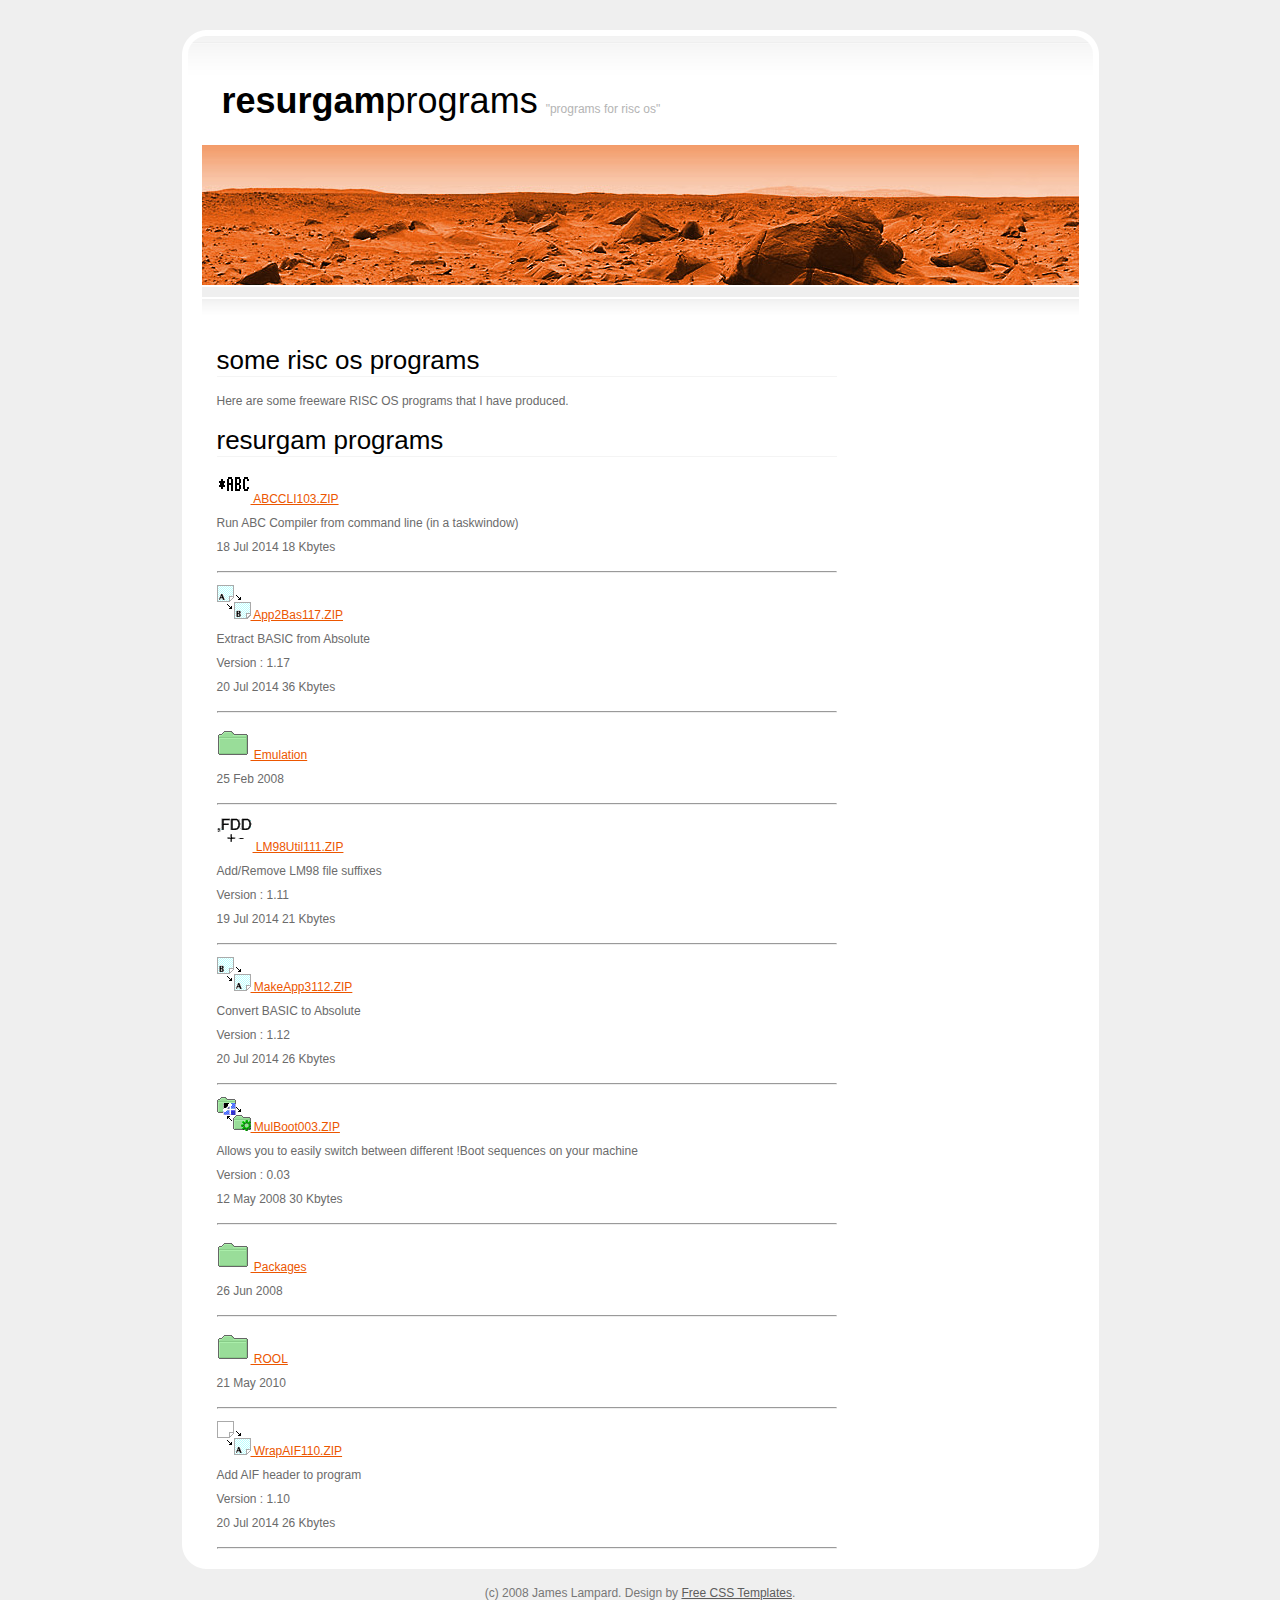
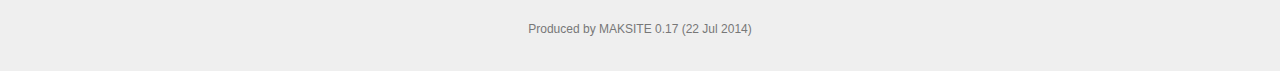
==== index.html @ 9711c06f "Deploy site" ====
<!DOCTYPE HTML PUBLIC "-//W3C//DTD HTML 4.01 Transitional//EN"
        "http://www.w3.org/TR/html4/loose.dtd">
<html><head><meta http-equiv="content-type" content="text/html; charset=iso-8859-1" /><meta http-equiv="content-language" content="en-GB" /><meta name="generator" content="MAKSITE 0.17 (22 Jul 2014) for RISC OS" /><title>Resurgam programs for RISC OS</title><link href ="default.css" rel="stylesheet" type ="text/css" /><link rel ="shortcut icon" href ="favicon.ico" type="image/x-icon" /></head><div id="header"><div id="logo"><h1><span><a href="index.htm">Resurgam</a></span>Programs</h1><h2><a href="http://www.riscosopen.org/">&quot;Programs for RISC OS&quot;</a></h2></div><div id="menu"></div></div><div id="splash"><a href="index.htm"><img src="images/img4.jpg" alt="Mars" width="877" height="140" /></a></div><div id="content"><div id="colOne"><h2>Some RISC OS programs</h2><p></p><p>Here are some freeware RISC OS programs that I have produced.</p><h2>Resurgam Programs</h2><p><a href="ABCCLI103.ZIP"><img src="images/!abccli.png" alt="!abccli" border=0>
ABCCLI103.ZIP</a><br />Run ABC Compiler from command line (in a taskwindow) <br />18 Jul 2014 18 Kbytes</p><hr /><p><a href="App2Bas117.ZIP"><img src="images/!app2bas.png" alt="!app2bas" border=0>
App2Bas117.ZIP</a><br />Extract BASIC from Absolute <br />Version : 1.17 <br />20 Jul 2014 36 Kbytes</p><hr /><p><a href="Emulation/index.html"><img src="images/directory.png" alt="directory" border=0>
Emulation</a><br />25 Feb 2008</p><hr /><p><a href="LM98Util111.ZIP"><img src="images/!lm98util.png" alt="!lm98util" border=0>
LM98Util111.ZIP</a><br />Add/Remove LM98 file suffixes <br />Version : 1.11 <br />19 Jul 2014 21 Kbytes</p><hr /><p><a href="MakeApp3112.ZIP"><img src="images/!makeapp3.png" alt="!makeapp3" border=0>
MakeApp3112.ZIP</a><br />Convert BASIC to Absolute <br />Version : 1.12 <br />20 Jul 2014 26 Kbytes</p><hr /><p><a href="MulBoot003.ZIP"><img src="images/!mulboot.png" alt="!mulboot" border=0>
MulBoot003.ZIP</a><br />Allows you to easily switch between different !Boot sequences on your machine <br />Version : 0.03 <br />12 May 2008 30 Kbytes</p><hr /><p><a href="Packages/index.html"><img src="images/directory.png" alt="directory" border=0>
Packages</a><br />26 Jun 2008</p><hr /><p><a href="ROOL/index.html"><img src="images/directory.png" alt="directory" border=0>
ROOL</a><br />21 May 2010</p><hr /><p><a href="WrapAIF110.ZIP"><img src="images/!wrapaif.png" alt="!wrapaif" border=0>
WrapAIF110.ZIP</a><br />Add AIF header to program <br />Version : 1.10 <br />20 Jul 2014 26 Kbytes</p><hr /></div><div id="colTwo"></div><div style="clear: both;">&nbsp;</div></div><div id="footer"><p>(c) 2008 James Lampard. Design by <a href="http://www.freecsstemplates.org/">Free CSS Templates</a>.</p><p>Produced by MAKSITE 0.17 (22 Jul 2014)</p></div></html>
---- default.css ----
/*
Design by Free CSS Templates
http://www.freecsstemplates.org
Released for free under a Creative Commons Attribution 2.5 License
*/

* {
	font-family: "Trebuchet MS", Arial, Helvetica, sans-serif;
}

body {
	margin: 30px 0;
	padding: 0;
	background: #EFEFEF;
	font-size: 12px;
	color: #6B6B6B;
}

h1, h2, h3, h4, h5, h6 {
	margin: 0;
	padding: 0;
	text-transform: lowercase;
	font-weight: normal;
	color: #000000;
}

h2 {
	margin-bottom: 10px;
	border-bottom: 1px solid #F4F4F4;
	font-size: 26px;
}

h3 {
	margin-bottom: 15px;
	padding-bottom: 5px;
	font-size: 16px;
	border-bottom: 1px solid #F4F4F4;
}

p, ol, ul, blockquote {
	line-height: 24px;
}

ul {
	margin-left: 0;
	padding-left: 0;
	list-style: none;
}

a {
	color: #EC5600;
}

a:hover {
	text-decoration: none;
}

img {
	border: none;
}

#textfield1 {
	width: 185px;
	margin-bottom: 10px;
	border: 1px solid #E0E0E0;
	border-right-color: #F6F6F6;
	border-bottom-color: #F6F6F6;
}

#submit1 {
	border: 1px solid #EBEBEB;
	border-bottom-color: #DDDDDD;
	background: #FBFBFB url(images/img7.gif) repeat-x;
	text-transform: lowercase;
	font-size: 12px;
	color: #7A7A7A;
}

/* Posted */

.posted {
	height: 33px;
	margin: 0 0 30px 0;
	padding: 10px 15px 0 15px;
	background: url(images/img6.gif) repeat-x;
	border-bottom: 1px solid #F2F2F2;
}

.posted p {
	float: left;
	margin: 0;
}

.posted .comments {
	float: right;
}

.posted a {
	color: #717171;
}

/* Header */

#header {
	width: 917px;
	height: 115px;
	margin: 0 auto;
	background: url(images/img2.gif) repeat-x;
}

/* Logo */

#logo {
	float: left;
	height: 115px;
	padding: 0 0 0 0;
	background: url(images/img1.gif) no-repeat;
}

#logo * {
	text-decoration: none;
}

#logo h1 {
	float: left;
	padding: 50px 0 0 40px;
	font-size: 36px;
}

#logo h1 a {
	color: #000000;
}

#logo h1 span {
	font-weight: bold;
}

#logo h2 {
	float: left;
	padding: 72px 0 0 8px;
	font-size: 12px;
	border: none;
}

#logo h2 a {
	color: #B4B4B4;
}

/* Menu */

#menu {
	float: right;
	height: 45px;
	padding: 70px 25px 0 0;
	background: url(images/img3.gif) no-repeat right top;
}

#menu ul {
	margin: 0;
	padding: 0;
	list-style: none;
}

#menu li {
	display: inline;
}

#menu a {
	padding: 0 15px 0 20px;
	border-left: 1px solid #DBDBDB;
	text-transform: lowercase;
	text-decoration: none;
	font-size: 13px;
	color: #3B3B3B;
}

#menu .first a {
	border: none;
}

/* Splash */

#splash {
	width: 877px;
	height: 170px;
	margin: 0 auto;
	background: url(images/img5.gif) repeat-x left bottom;
	border-right: 20px solid #FFFFFF;
	border-left: 20px solid #FFFFFF;
}

/* Content */

#content {
	width: 847px;
	margin: 0 auto;
	padding: 30px 35px 0 35px;
	background: #FFFFFF url(images/img8.gif) no-repeat left bottom;
}

#colOne {
	float: left;
	width: 620px;
}

#colTwo {
	float: right;
	width: 185px;
	padding: 5px 0 0 0;
}

/* Footer */

#footer {
}

#footer p {
	text-align: center;
	color: #777777;
}

#footer a {
	color: #5D5D5D;
}
DIV.fragment {
	width: 98%;
	border: 1px solid #CCCCCC;
	background-color: #f5f5f5;
	padding-left: 4px;
	margin: 4px;
}
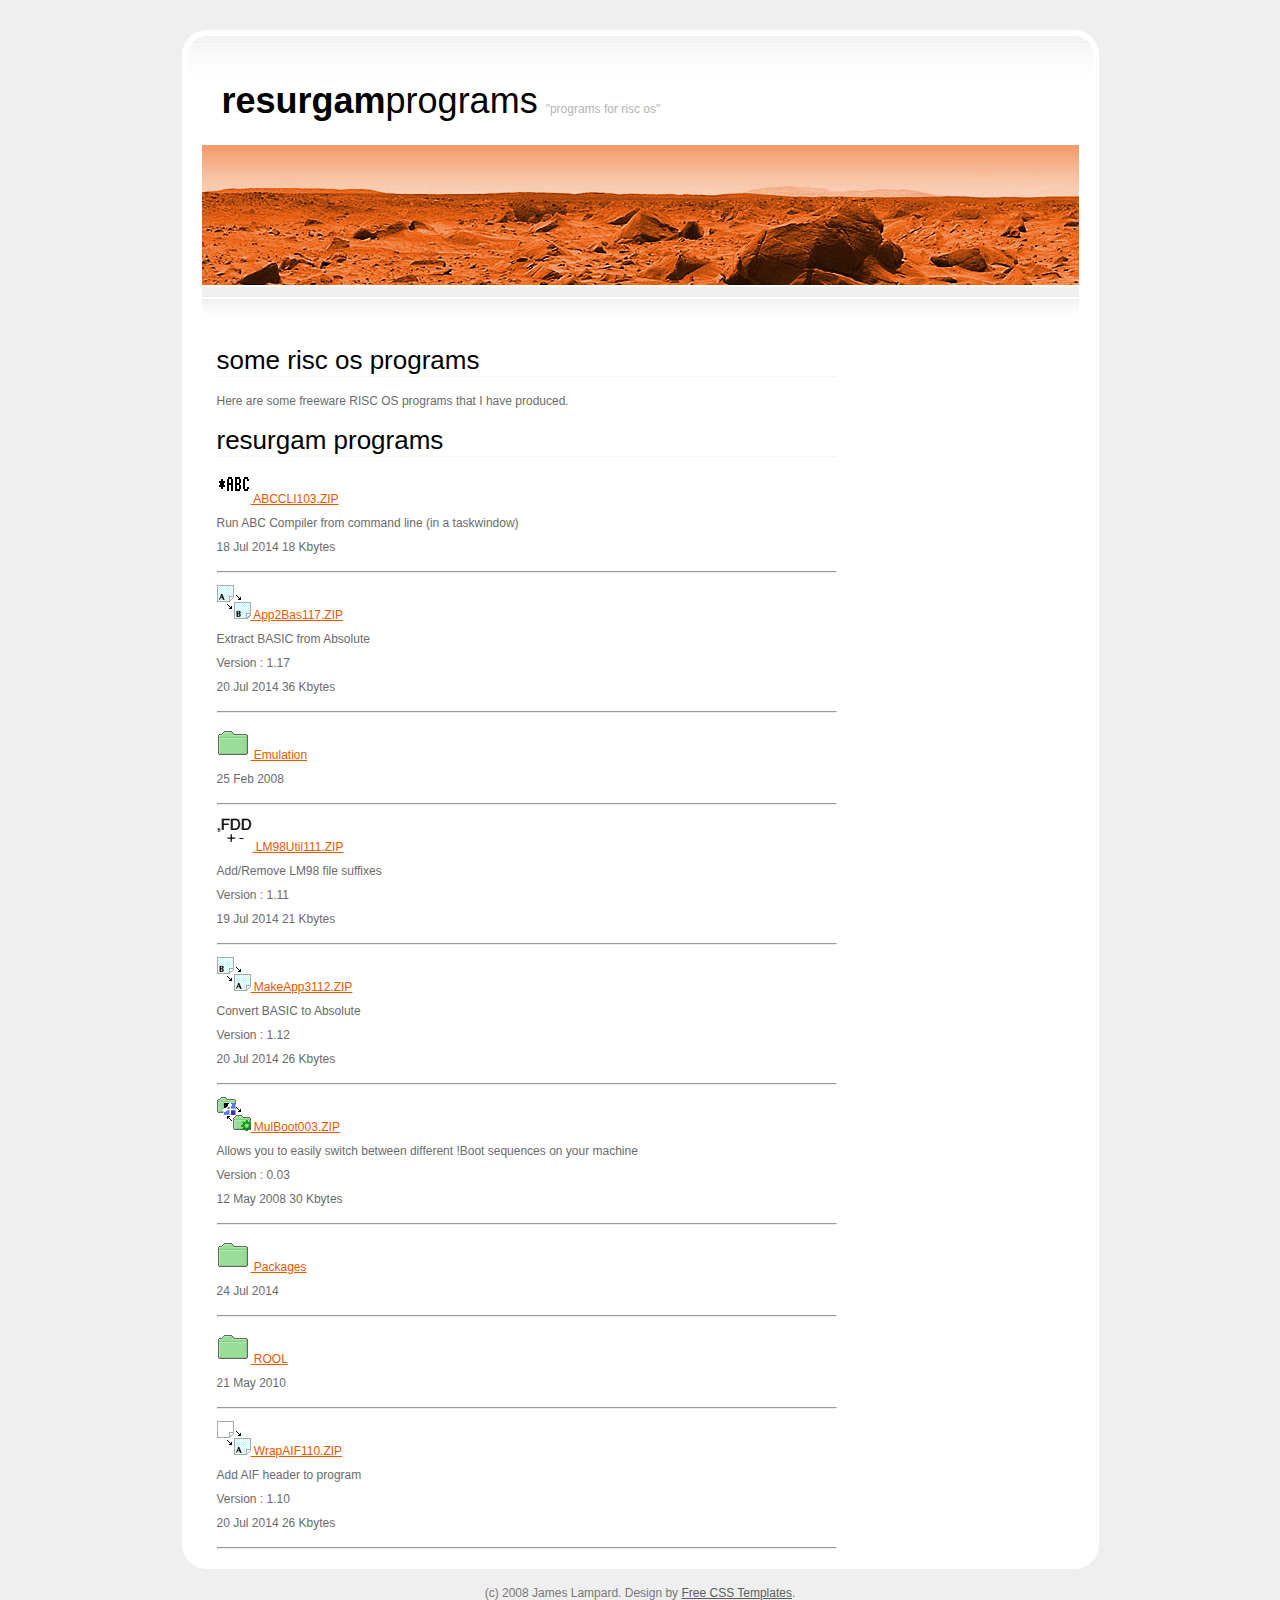
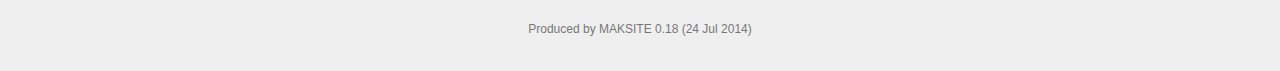
==== commit 7492ad4d: "Update package urls to point to new website" ====
--- a/index.html
+++ b/index.html
@@ -1,12 +1,12 @@
 <!DOCTYPE HTML PUBLIC "-//W3C//DTD HTML 4.01 Transitional//EN"
         "http://www.w3.org/TR/html4/loose.dtd">
-<html><head><meta http-equiv="content-type" content="text/html; charset=iso-8859-1" /><meta http-equiv="content-language" content="en-GB" /><meta name="generator" content="MAKSITE 0.17 (22 Jul 2014) for RISC OS" /><title>Resurgam programs for RISC OS</title><link href ="default.css" rel="stylesheet" type ="text/css" /><link rel ="shortcut icon" href ="favicon.ico" type="image/x-icon" /></head><div id="header"><div id="logo"><h1><span><a href="index.htm">Resurgam</a></span>Programs</h1><h2><a href="http://www.riscosopen.org/">&quot;Programs for RISC OS&quot;</a></h2></div><div id="menu"></div></div><div id="splash"><a href="index.htm"><img src="images/img4.jpg" alt="Mars" width="877" height="140" /></a></div><div id="content"><div id="colOne"><h2>Some RISC OS programs</h2><p></p><p>Here are some freeware RISC OS programs that I have produced.</p><h2>Resurgam Programs</h2><p><a href="ABCCLI103.ZIP"><img src="images/!abccli.png" alt="!abccli" border=0>
+<html><head><meta http-equiv="content-type" content="text/html; charset=iso-8859-1" /><meta http-equiv="content-language" content="en-GB" /><meta name="generator" content="MAKSITE 0.18 (24 Jul 2014) for RISC OS" /><title>Resurgam programs for RISC OS</title><link href ="default.css" rel="stylesheet" type ="text/css" /><link rel ="shortcut icon" href ="favicon.ico" type="image/x-icon" /></head><div id="header"><div id="logo"><h1><span><a href="index.htm">Resurgam</a></span>Programs</h1><h2><a href="http://www.riscosopen.org/">&quot;Programs for RISC OS&quot;</a></h2></div><div id="menu"></div></div><div id="splash"><a href="index.htm"><img src="images/img4.jpg" alt="Mars" width="877" height="140" /></a></div><div id="content"><div id="colOne"><h2>Some RISC OS programs</h2><p></p><p>Here are some freeware RISC OS programs that I have produced.</p><h2>Resurgam Programs</h2><p><a href="ABCCLI103.ZIP"><img src="images/!abccli.png" alt="!abccli" border=0>
 ABCCLI103.ZIP</a><br />Run ABC Compiler from command line (in a taskwindow) <br />18 Jul 2014 18 Kbytes</p><hr /><p><a href="App2Bas117.ZIP"><img src="images/!app2bas.png" alt="!app2bas" border=0>
 App2Bas117.ZIP</a><br />Extract BASIC from Absolute <br />Version : 1.17 <br />20 Jul 2014 36 Kbytes</p><hr /><p><a href="Emulation/index.html"><img src="images/directory.png" alt="directory" border=0>
 Emulation</a><br />25 Feb 2008</p><hr /><p><a href="LM98Util111.ZIP"><img src="images/!lm98util.png" alt="!lm98util" border=0>
 LM98Util111.ZIP</a><br />Add/Remove LM98 file suffixes <br />Version : 1.11 <br />19 Jul 2014 21 Kbytes</p><hr /><p><a href="MakeApp3112.ZIP"><img src="images/!makeapp3.png" alt="!makeapp3" border=0>
 MakeApp3112.ZIP</a><br />Convert BASIC to Absolute <br />Version : 1.12 <br />20 Jul 2014 26 Kbytes</p><hr /><p><a href="MulBoot003.ZIP"><img src="images/!mulboot.png" alt="!mulboot" border=0>
 MulBoot003.ZIP</a><br />Allows you to easily switch between different !Boot sequences on your machine <br />Version : 0.03 <br />12 May 2008 30 Kbytes</p><hr /><p><a href="Packages/index.html"><img src="images/directory.png" alt="directory" border=0>
-Packages</a><br />26 Jun 2008</p><hr /><p><a href="ROOL/index.html"><img src="images/directory.png" alt="directory" border=0>
+Packages</a><br />24 Jul 2014</p><hr /><p><a href="ROOL/index.html"><img src="images/directory.png" alt="directory" border=0>
 ROOL</a><br />21 May 2010</p><hr /><p><a href="WrapAIF110.ZIP"><img src="images/!wrapaif.png" alt="!wrapaif" border=0>
-WrapAIF110.ZIP</a><br />Add AIF header to program <br />Version : 1.10 <br />20 Jul 2014 26 Kbytes</p><hr /></div><div id="colTwo"></div><div style="clear: both;">&nbsp;</div></div><div id="footer"><p>(c) 2008 James Lampard. Design by <a href="http://www.freecsstemplates.org/">Free CSS Templates</a>.</p><p>Produced by MAKSITE 0.17 (22 Jul 2014)</p></div></html>+WrapAIF110.ZIP</a><br />Add AIF header to program <br />Version : 1.10 <br />20 Jul 2014 26 Kbytes</p><hr /></div><div id="colTwo"></div><div style="clear: both;">&nbsp;</div></div><div id="footer"><p>(c) 2008 James Lampard. Design by <a href="http://www.freecsstemplates.org/">Free CSS Templates</a>.</p><p>Produced by MAKSITE 0.18 (24 Jul 2014)</p></div></html>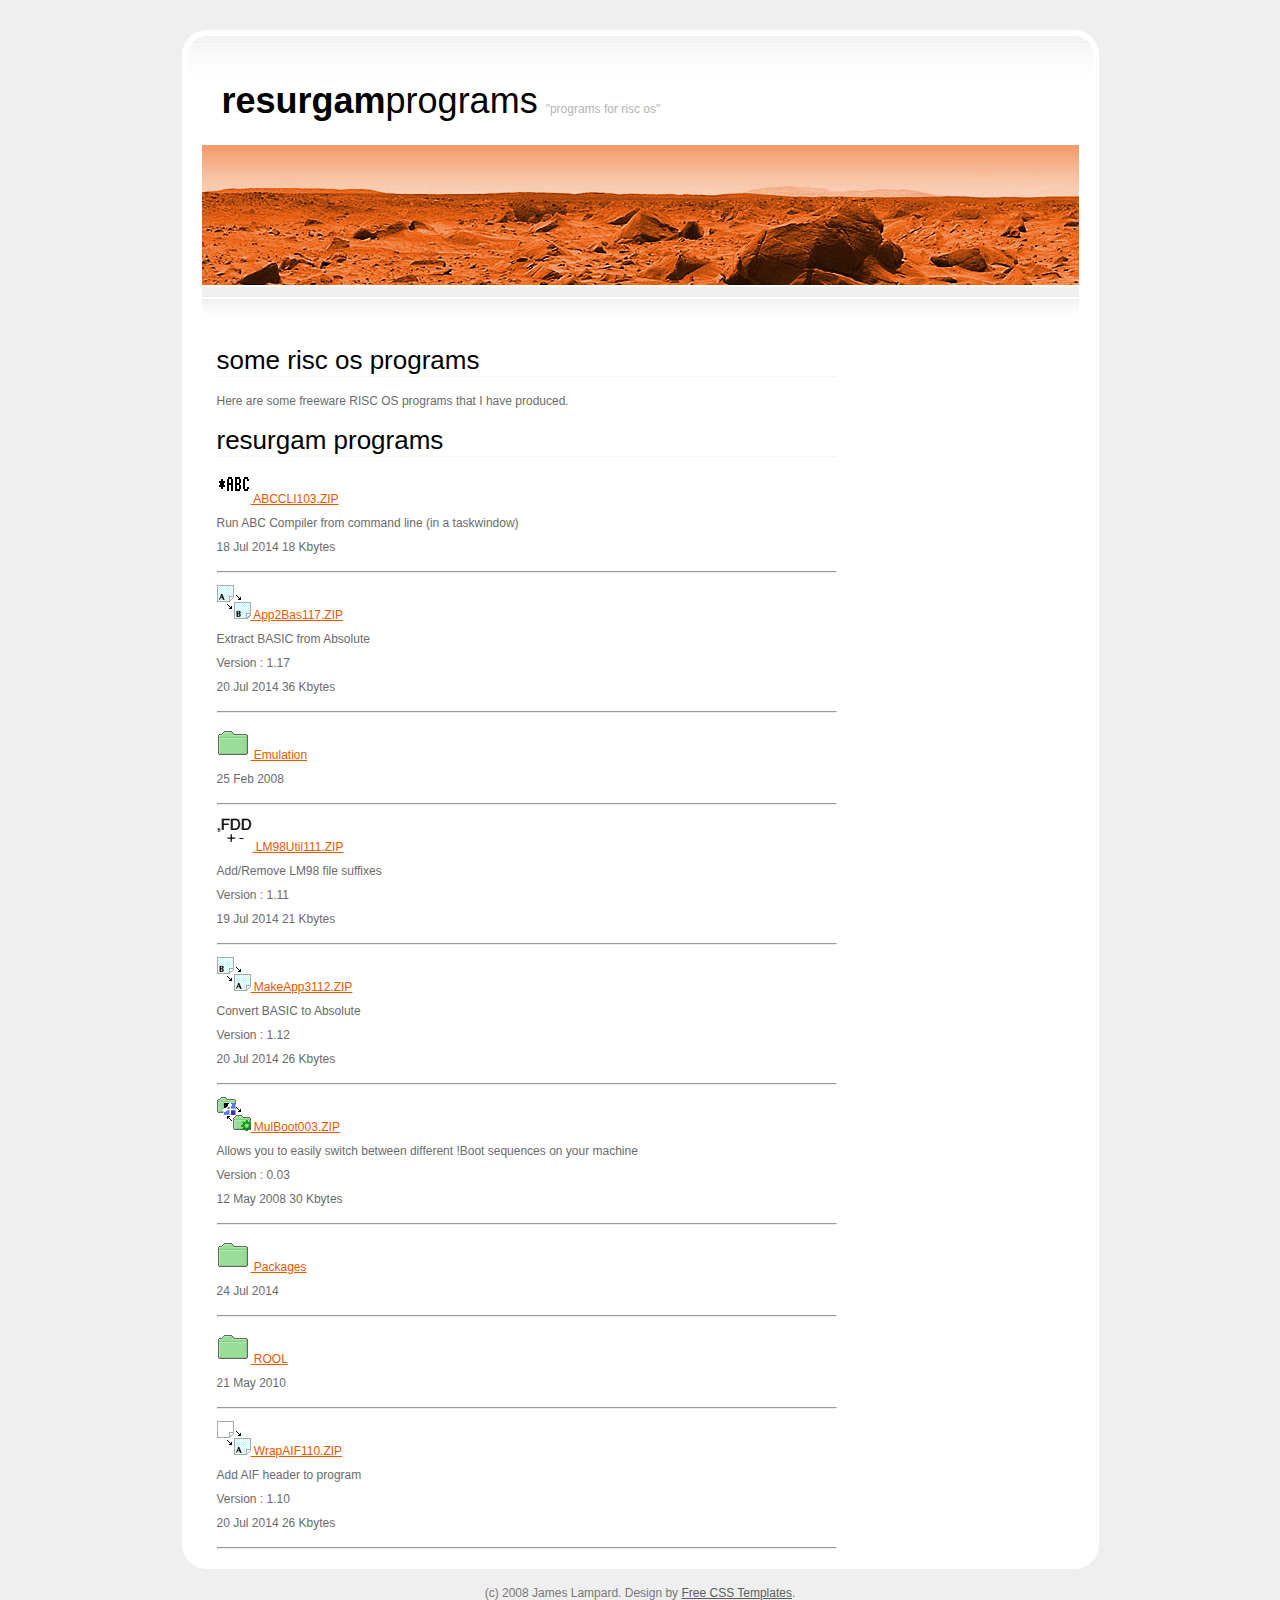
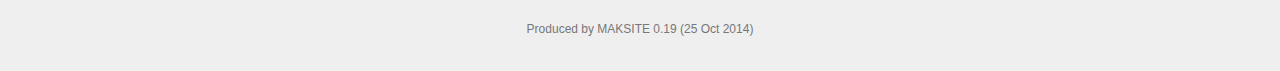
==== commit 25674456: "Update to valid html5" ====
--- a/index.html
+++ b/index.html
@@ -1,12 +1,11 @@
-<!DOCTYPE HTML PUBLIC "-//W3C//DTD HTML 4.01 Transitional//EN"
-        "http://www.w3.org/TR/html4/loose.dtd">
-<html><head><meta http-equiv="content-type" content="text/html; charset=iso-8859-1" /><meta http-equiv="content-language" content="en-GB" /><meta name="generator" content="MAKSITE 0.18 (24 Jul 2014) for RISC OS" /><title>Resurgam programs for RISC OS</title><link href ="default.css" rel="stylesheet" type ="text/css" /><link rel ="shortcut icon" href ="favicon.ico" type="image/x-icon" /></head><div id="header"><div id="logo"><h1><span><a href="index.htm">Resurgam</a></span>Programs</h1><h2><a href="http://www.riscosopen.org/">&quot;Programs for RISC OS&quot;</a></h2></div><div id="menu"></div></div><div id="splash"><a href="index.htm"><img src="images/img4.jpg" alt="Mars" width="877" height="140" /></a></div><div id="content"><div id="colOne"><h2>Some RISC OS programs</h2><p></p><p>Here are some freeware RISC OS programs that I have produced.</p><h2>Resurgam Programs</h2><p><a href="ABCCLI103.ZIP"><img src="images/!abccli.png" alt="!abccli" border=0>
-ABCCLI103.ZIP</a><br />Run ABC Compiler from command line (in a taskwindow) <br />18 Jul 2014 18 Kbytes</p><hr /><p><a href="App2Bas117.ZIP"><img src="images/!app2bas.png" alt="!app2bas" border=0>
-App2Bas117.ZIP</a><br />Extract BASIC from Absolute <br />Version : 1.17 <br />20 Jul 2014 36 Kbytes</p><hr /><p><a href="Emulation/index.html"><img src="images/directory.png" alt="directory" border=0>
-Emulation</a><br />25 Feb 2008</p><hr /><p><a href="LM98Util111.ZIP"><img src="images/!lm98util.png" alt="!lm98util" border=0>
-LM98Util111.ZIP</a><br />Add/Remove LM98 file suffixes <br />Version : 1.11 <br />19 Jul 2014 21 Kbytes</p><hr /><p><a href="MakeApp3112.ZIP"><img src="images/!makeapp3.png" alt="!makeapp3" border=0>
-MakeApp3112.ZIP</a><br />Convert BASIC to Absolute <br />Version : 1.12 <br />20 Jul 2014 26 Kbytes</p><hr /><p><a href="MulBoot003.ZIP"><img src="images/!mulboot.png" alt="!mulboot" border=0>
-MulBoot003.ZIP</a><br />Allows you to easily switch between different !Boot sequences on your machine <br />Version : 0.03 <br />12 May 2008 30 Kbytes</p><hr /><p><a href="Packages/index.html"><img src="images/directory.png" alt="directory" border=0>
-Packages</a><br />24 Jul 2014</p><hr /><p><a href="ROOL/index.html"><img src="images/directory.png" alt="directory" border=0>
-ROOL</a><br />21 May 2010</p><hr /><p><a href="WrapAIF110.ZIP"><img src="images/!wrapaif.png" alt="!wrapaif" border=0>
-WrapAIF110.ZIP</a><br />Add AIF header to program <br />Version : 1.10 <br />20 Jul 2014 26 Kbytes</p><hr /></div><div id="colTwo"></div><div style="clear: both;">&nbsp;</div></div><div id="footer"><p>(c) 2008 James Lampard. Design by <a href="http://www.freecsstemplates.org/">Free CSS Templates</a>.</p><p>Produced by MAKSITE 0.18 (24 Jul 2014)</p></div></html>+<!DOCTYPE html>
+<html lang="en"><head><meta charset="utf-8"><meta name="generator" content="MAKSITE 0.19 (25 Oct 2014) for RISC OS"><title>Resurgam programs for RISC OS</title><link rel="stylesheet" href="default.css"><link rel="shortcut icon" href ="favicon.ico" type="image/x-icon"></head><div id="header"><div id="logo"><h1><span><a href="index.html">Resurgam</a></span>Programs</h1><h2><a href="http://www.riscosopen.org/">&quot;Programs for RISC OS&quot;</a></h2></div><div id="menu"></div></div><div id="splash"><a href="index.html"><img src="images/img4.jpg" alt="Mars" width="877" height="140"></a></div><div id="content"><div id="colOne"><h2>Some RISC OS programs</h2><p></p><p>Here are some freeware RISC OS programs that I have produced.</p><h2>Resurgam Programs</h2><p><a href="ABCCLI103.ZIP"><img src="images/!abccli.png" alt="!abccli">
+ABCCLI103.ZIP</a><br>Run ABC Compiler from command line (in a taskwindow) <br>18 Jul 2014 18 Kbytes</p><hr><p><a href="App2Bas117.ZIP"><img src="images/!app2bas.png" alt="!app2bas">
+App2Bas117.ZIP</a><br>Extract BASIC from Absolute <br>Version : 1.17 <br>20 Jul 2014 36 Kbytes</p><hr><p><a href="Emulation/index.html"><img src="images/directory.png" alt="directory">
+Emulation</a><br>25 Feb 2008</p><hr><p><a href="LM98Util111.ZIP"><img src="images/!lm98util.png" alt="!lm98util">
+LM98Util111.ZIP</a><br>Add/Remove LM98 file suffixes <br>Version : 1.11 <br>19 Jul 2014 21 Kbytes</p><hr><p><a href="MakeApp3112.ZIP"><img src="images/!makeapp3.png" alt="!makeapp3">
+MakeApp3112.ZIP</a><br>Convert BASIC to Absolute <br>Version : 1.12 <br>20 Jul 2014 26 Kbytes</p><hr><p><a href="MulBoot003.ZIP"><img src="images/!mulboot.png" alt="!mulboot">
+MulBoot003.ZIP</a><br>Allows you to easily switch between different !Boot sequences on your machine <br>Version : 0.03 <br>12 May 2008 30 Kbytes</p><hr><p><a href="Packages/index.html"><img src="images/directory.png" alt="directory">
+Packages</a><br>24 Jul 2014</p><hr><p><a href="ROOL/index.html"><img src="images/directory.png" alt="directory">
+ROOL</a><br>21 May 2010</p><hr><p><a href="WrapAIF110.ZIP"><img src="images/!wrapaif.png" alt="!wrapaif">
+WrapAIF110.ZIP</a><br>Add AIF header to program <br>Version : 1.10 <br>20 Jul 2014 26 Kbytes</p><hr></div><div id="colTwo"></div><div style="clear: both;">&nbsp;</div></div><div id="footer"><p>(c) 2008 James Lampard. Design by <a href="http://www.freecsstemplates.org/">Free CSS Templates</a>.</p><p>Produced by MAKSITE 0.19 (25 Oct 2014)</p></div></html>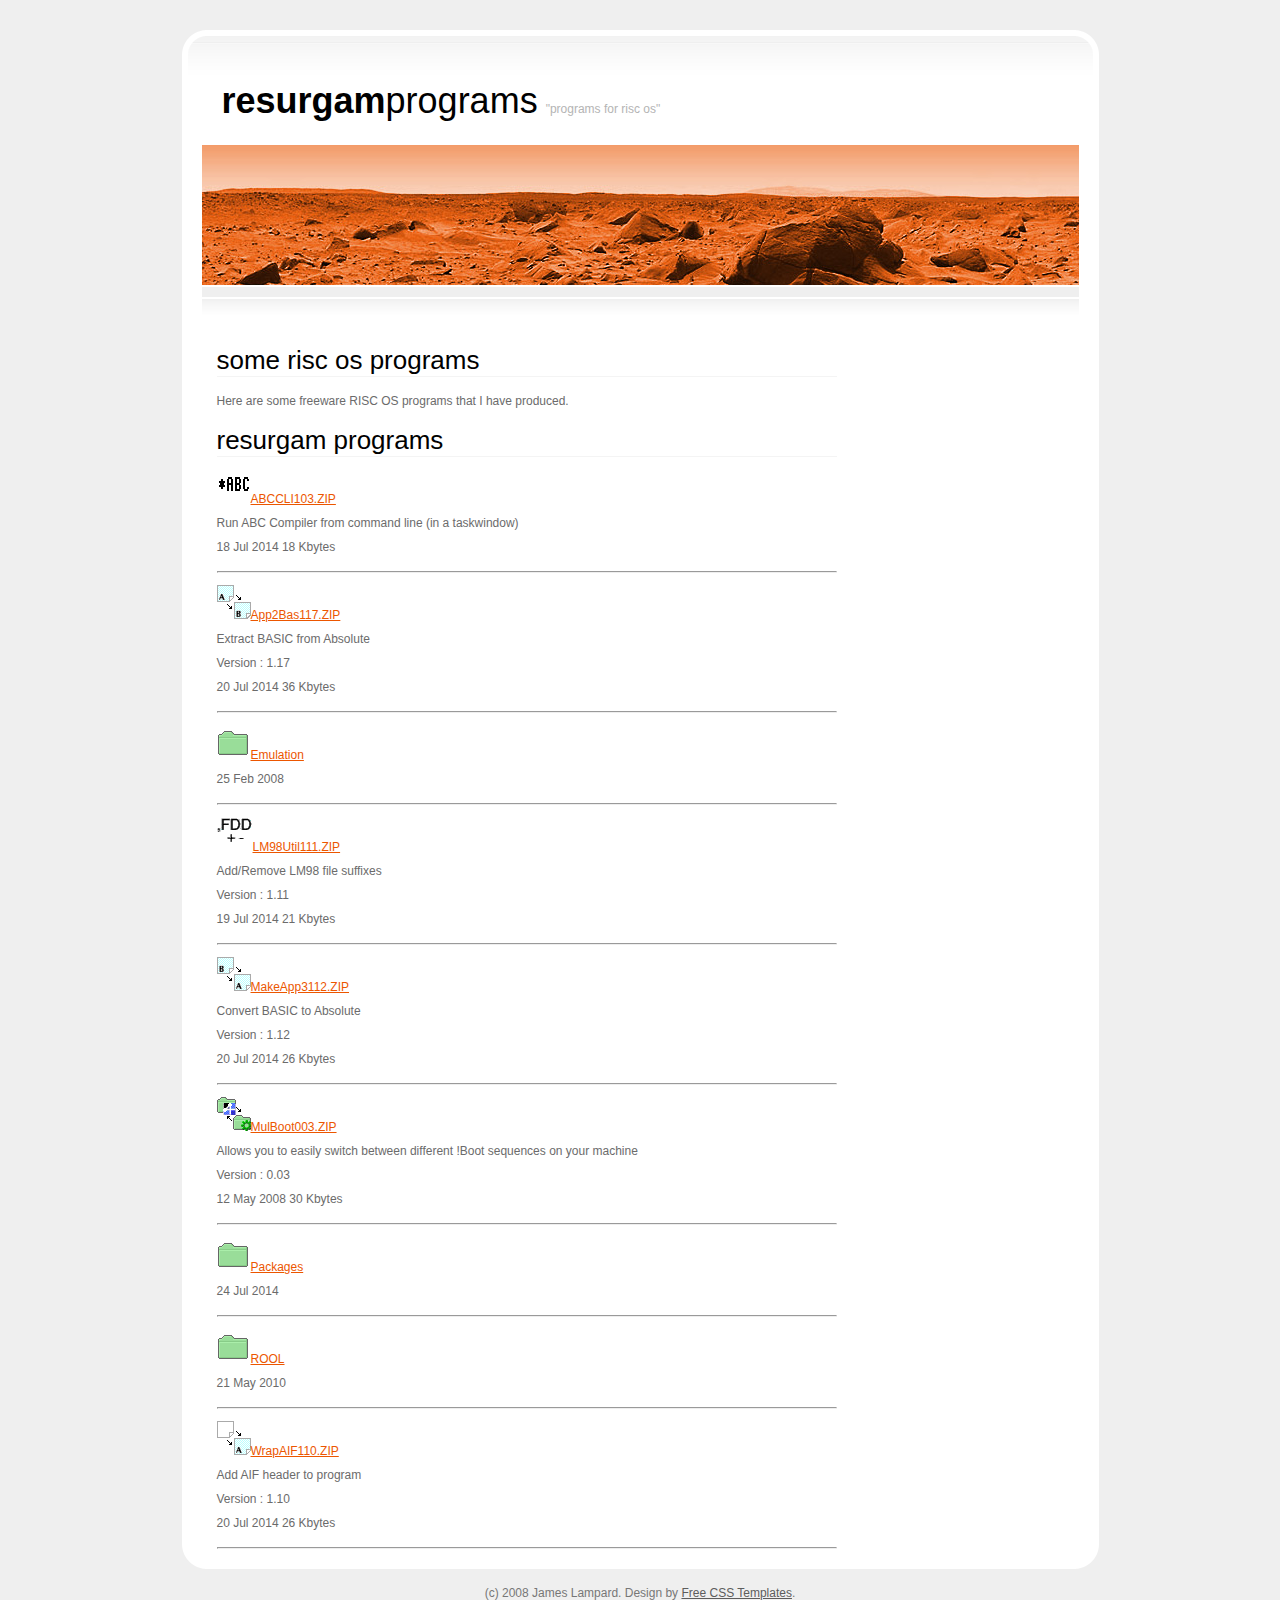
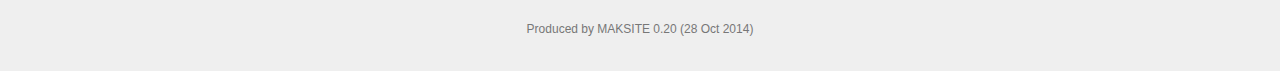
==== commit 8940ce05: "html tweaks" ====
--- a/index.html
+++ b/index.html
@@ -1,11 +1,2 @@
 <!DOCTYPE html>
-<html lang="en"><head><meta charset="utf-8"><meta name="generator" content="MAKSITE 0.19 (25 Oct 2014) for RISC OS"><title>Resurgam programs for RISC OS</title><link rel="stylesheet" href="default.css"><link rel="shortcut icon" href ="favicon.ico" type="image/x-icon"></head><div id="header"><div id="logo"><h1><span><a href="index.html">Resurgam</a></span>Programs</h1><h2><a href="http://www.riscosopen.org/">&quot;Programs for RISC OS&quot;</a></h2></div><div id="menu"></div></div><div id="splash"><a href="index.html"><img src="images/img4.jpg" alt="Mars" width="877" height="140"></a></div><div id="content"><div id="colOne"><h2>Some RISC OS programs</h2><p></p><p>Here are some freeware RISC OS programs that I have produced.</p><h2>Resurgam Programs</h2><p><a href="ABCCLI103.ZIP"><img src="images/!abccli.png" alt="!abccli">
-ABCCLI103.ZIP</a><br>Run ABC Compiler from command line (in a taskwindow) <br>18 Jul 2014 18 Kbytes</p><hr><p><a href="App2Bas117.ZIP"><img src="images/!app2bas.png" alt="!app2bas">
-App2Bas117.ZIP</a><br>Extract BASIC from Absolute <br>Version : 1.17 <br>20 Jul 2014 36 Kbytes</p><hr><p><a href="Emulation/index.html"><img src="images/directory.png" alt="directory">
-Emulation</a><br>25 Feb 2008</p><hr><p><a href="LM98Util111.ZIP"><img src="images/!lm98util.png" alt="!lm98util">
-LM98Util111.ZIP</a><br>Add/Remove LM98 file suffixes <br>Version : 1.11 <br>19 Jul 2014 21 Kbytes</p><hr><p><a href="MakeApp3112.ZIP"><img src="images/!makeapp3.png" alt="!makeapp3">
-MakeApp3112.ZIP</a><br>Convert BASIC to Absolute <br>Version : 1.12 <br>20 Jul 2014 26 Kbytes</p><hr><p><a href="MulBoot003.ZIP"><img src="images/!mulboot.png" alt="!mulboot">
-MulBoot003.ZIP</a><br>Allows you to easily switch between different !Boot sequences on your machine <br>Version : 0.03 <br>12 May 2008 30 Kbytes</p><hr><p><a href="Packages/index.html"><img src="images/directory.png" alt="directory">
-Packages</a><br>24 Jul 2014</p><hr><p><a href="ROOL/index.html"><img src="images/directory.png" alt="directory">
-ROOL</a><br>21 May 2010</p><hr><p><a href="WrapAIF110.ZIP"><img src="images/!wrapaif.png" alt="!wrapaif">
-WrapAIF110.ZIP</a><br>Add AIF header to program <br>Version : 1.10 <br>20 Jul 2014 26 Kbytes</p><hr></div><div id="colTwo"></div><div style="clear: both;">&nbsp;</div></div><div id="footer"><p>(c) 2008 James Lampard. Design by <a href="http://www.freecsstemplates.org/">Free CSS Templates</a>.</p><p>Produced by MAKSITE 0.19 (25 Oct 2014)</p></div></html>+<html lang="en"><head><meta charset="utf-8"><meta name="generator" content="MAKSITE 0.20 (28 Oct 2014) for RISC OS"><title>Resurgam programs for RISC OS</title><link rel="stylesheet" href="default.css"><link rel="shortcut icon" href ="favicon.ico" type="image/x-icon"></head><body><div id="header"><div id="logo"><h1><span><a href="index.html">Resurgam</a></span>Programs</h1><h2><a href="http://www.riscosopen.org/">&quot;Programs for RISC OS&quot;</a></h2></div><div id="menu"></div></div><div id="splash"><a href="index.html"><img src="images/img4.jpg" alt="Mars" width="877" height="140"></a></div><div id="content"><div id="colOne"><h2>Some RISC OS programs</h2><p></p><p>Here are some freeware RISC OS programs that I have produced.</p><h2>Resurgam Programs</h2><p><a href="ABCCLI103.ZIP"><img src="images/!abccli.png" alt="!abccli">ABCCLI103.ZIP</a><br>Run ABC Compiler from command line (in a taskwindow) <br>18 Jul 2014 18 Kbytes</p><hr><p><a href="App2Bas117.ZIP"><img src="images/!app2bas.png" alt="!app2bas">App2Bas117.ZIP</a><br>Extract BASIC from Absolute <br>Version : 1.17 <br>20 Jul 2014 36 Kbytes</p><hr><p><a href="Emulation/index.html"><img src="images/directory.png" alt="directory">Emulation</a><br>25 Feb 2008</p><hr><p><a href="LM98Util111.ZIP"><img src="images/!lm98util.png" alt="!lm98util">LM98Util111.ZIP</a><br>Add/Remove LM98 file suffixes <br>Version : 1.11 <br>19 Jul 2014 21 Kbytes</p><hr><p><a href="MakeApp3112.ZIP"><img src="images/!makeapp3.png" alt="!makeapp3">MakeApp3112.ZIP</a><br>Convert BASIC to Absolute <br>Version : 1.12 <br>20 Jul 2014 26 Kbytes</p><hr><p><a href="MulBoot003.ZIP"><img src="images/!mulboot.png" alt="!mulboot">MulBoot003.ZIP</a><br>Allows you to easily switch between different !Boot sequences on your machine <br>Version : 0.03 <br>12 May 2008 30 Kbytes</p><hr><p><a href="Packages/index.html"><img src="images/directory.png" alt="directory">Packages</a><br>24 Jul 2014</p><hr><p><a href="ROOL/index.html"><img src="images/directory.png" alt="directory">ROOL</a><br>21 May 2010</p><hr><p><a href="WrapAIF110.ZIP"><img src="images/!wrapaif.png" alt="!wrapaif">WrapAIF110.ZIP</a><br>Add AIF header to program <br>Version : 1.10 <br>20 Jul 2014 26 Kbytes</p><hr></div><div id="colTwo"></div><div style="clear: both;">&nbsp;</div></div><div id="footer"><p>(c) 2008 James Lampard. Design by <a href="http://www.freecsstemplates.org/">Free CSS Templates</a>.</p><p>Produced by MAKSITE 0.20 (28 Oct 2014)</p></div></body></html>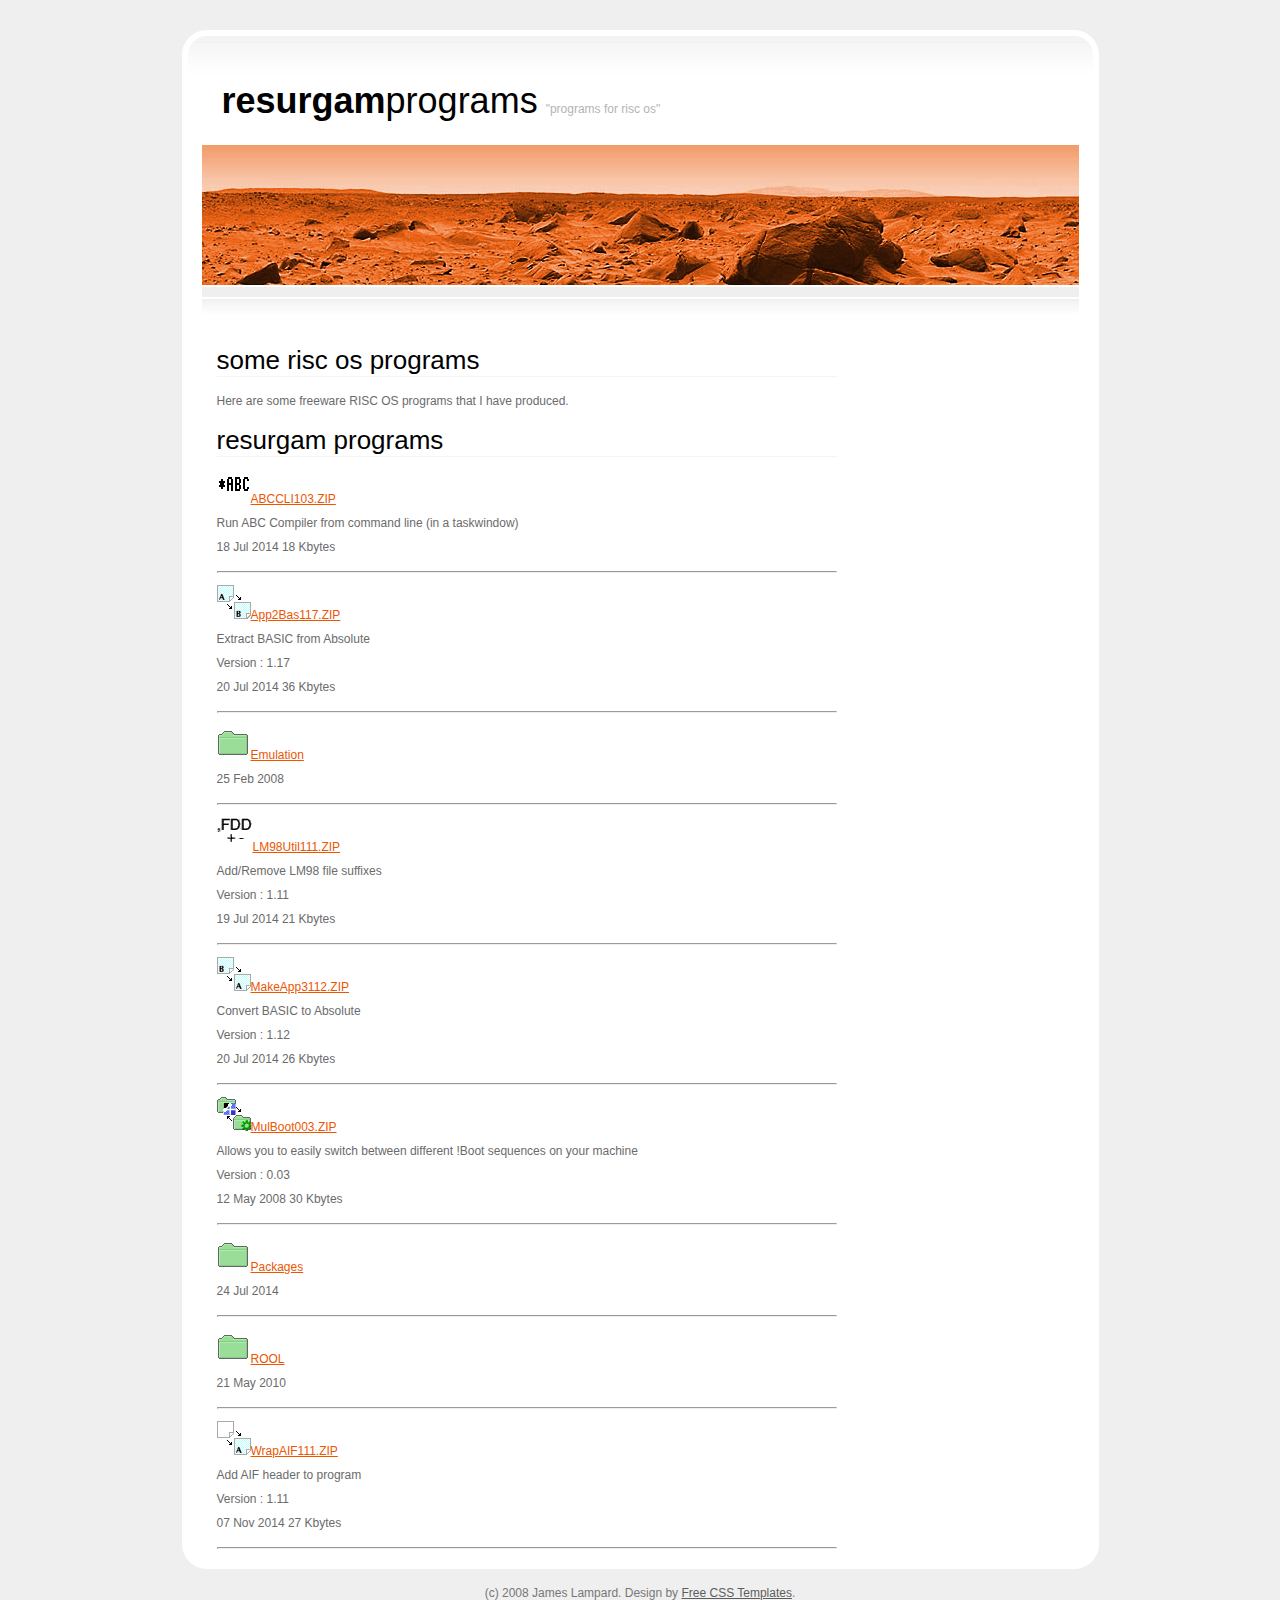
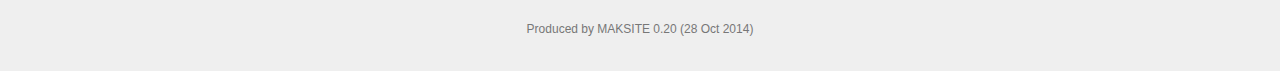
==== commit 145433d9: "New version of WrapAIF" ====
--- a/index.html
+++ b/index.html
@@ -1,2 +1,2 @@
 <!DOCTYPE html>
-<html lang="en"><head><meta charset="utf-8"><meta name="generator" content="MAKSITE 0.20 (28 Oct 2014) for RISC OS"><title>Resurgam programs for RISC OS</title><link rel="stylesheet" href="default.css"><link rel="shortcut icon" href ="favicon.ico" type="image/x-icon"></head><body><div id="header"><div id="logo"><h1><span><a href="index.html">Resurgam</a></span>Programs</h1><h2><a href="http://www.riscosopen.org/">&quot;Programs for RISC OS&quot;</a></h2></div><div id="menu"></div></div><div id="splash"><a href="index.html"><img src="images/img4.jpg" alt="Mars" width="877" height="140"></a></div><div id="content"><div id="colOne"><h2>Some RISC OS programs</h2><p></p><p>Here are some freeware RISC OS programs that I have produced.</p><h2>Resurgam Programs</h2><p><a href="ABCCLI103.ZIP"><img src="images/!abccli.png" alt="!abccli">ABCCLI103.ZIP</a><br>Run ABC Compiler from command line (in a taskwindow) <br>18 Jul 2014 18 Kbytes</p><hr><p><a href="App2Bas117.ZIP"><img src="images/!app2bas.png" alt="!app2bas">App2Bas117.ZIP</a><br>Extract BASIC from Absolute <br>Version : 1.17 <br>20 Jul 2014 36 Kbytes</p><hr><p><a href="Emulation/index.html"><img src="images/directory.png" alt="directory">Emulation</a><br>25 Feb 2008</p><hr><p><a href="LM98Util111.ZIP"><img src="images/!lm98util.png" alt="!lm98util">LM98Util111.ZIP</a><br>Add/Remove LM98 file suffixes <br>Version : 1.11 <br>19 Jul 2014 21 Kbytes</p><hr><p><a href="MakeApp3112.ZIP"><img src="images/!makeapp3.png" alt="!makeapp3">MakeApp3112.ZIP</a><br>Convert BASIC to Absolute <br>Version : 1.12 <br>20 Jul 2014 26 Kbytes</p><hr><p><a href="MulBoot003.ZIP"><img src="images/!mulboot.png" alt="!mulboot">MulBoot003.ZIP</a><br>Allows you to easily switch between different !Boot sequences on your machine <br>Version : 0.03 <br>12 May 2008 30 Kbytes</p><hr><p><a href="Packages/index.html"><img src="images/directory.png" alt="directory">Packages</a><br>24 Jul 2014</p><hr><p><a href="ROOL/index.html"><img src="images/directory.png" alt="directory">ROOL</a><br>21 May 2010</p><hr><p><a href="WrapAIF110.ZIP"><img src="images/!wrapaif.png" alt="!wrapaif">WrapAIF110.ZIP</a><br>Add AIF header to program <br>Version : 1.10 <br>20 Jul 2014 26 Kbytes</p><hr></div><div id="colTwo"></div><div style="clear: both;">&nbsp;</div></div><div id="footer"><p>(c) 2008 James Lampard. Design by <a href="http://www.freecsstemplates.org/">Free CSS Templates</a>.</p><p>Produced by MAKSITE 0.20 (28 Oct 2014)</p></div></body></html>+<html lang="en"><head><meta charset="utf-8"><meta name="generator" content="MAKSITE 0.20 (28 Oct 2014) for RISC OS"><title>Resurgam programs for RISC OS</title><link rel="stylesheet" href="default.css"><link rel="shortcut icon" href ="favicon.ico" type="image/x-icon"></head><body><div id="header"><div id="logo"><h1><span><a href="index.html">Resurgam</a></span>Programs</h1><h2><a href="http://www.riscosopen.org/">&quot;Programs for RISC OS&quot;</a></h2></div><div id="menu"></div></div><div id="splash"><a href="index.html"><img src="images/img4.jpg" alt="Mars" width="877" height="140"></a></div><div id="content"><div id="colOne"><h2>Some RISC OS programs</h2><p></p><p>Here are some freeware RISC OS programs that I have produced.</p><h2>Resurgam Programs</h2><p><a href="ABCCLI103.ZIP"><img src="images/!abccli.png" alt="!abccli">ABCCLI103.ZIP</a><br>Run ABC Compiler from command line (in a taskwindow) <br>18 Jul 2014 18 Kbytes</p><hr><p><a href="App2Bas117.ZIP"><img src="images/!app2bas.png" alt="!app2bas">App2Bas117.ZIP</a><br>Extract BASIC from Absolute <br>Version : 1.17 <br>20 Jul 2014 36 Kbytes</p><hr><p><a href="Emulation/index.html"><img src="images/directory.png" alt="directory">Emulation</a><br>25 Feb 2008</p><hr><p><a href="LM98Util111.ZIP"><img src="images/!lm98util.png" alt="!lm98util">LM98Util111.ZIP</a><br>Add/Remove LM98 file suffixes <br>Version : 1.11 <br>19 Jul 2014 21 Kbytes</p><hr><p><a href="MakeApp3112.ZIP"><img src="images/!makeapp3.png" alt="!makeapp3">MakeApp3112.ZIP</a><br>Convert BASIC to Absolute <br>Version : 1.12 <br>20 Jul 2014 26 Kbytes</p><hr><p><a href="MulBoot003.ZIP"><img src="images/!mulboot.png" alt="!mulboot">MulBoot003.ZIP</a><br>Allows you to easily switch between different !Boot sequences on your machine <br>Version : 0.03 <br>12 May 2008 30 Kbytes</p><hr><p><a href="Packages/index.html"><img src="images/directory.png" alt="directory">Packages</a><br>24 Jul 2014</p><hr><p><a href="ROOL/index.html"><img src="images/directory.png" alt="directory">ROOL</a><br>21 May 2010</p><hr><p><a href="WrapAIF111.ZIP"><img src="images/!wrapaif.png" alt="!wrapaif">WrapAIF111.ZIP</a><br>Add AIF header to program <br>Version : 1.11 <br>07 Nov 2014 27 Kbytes</p><hr></div><div id="colTwo"></div><div style="clear: both;">&nbsp;</div></div><div id="footer"><p>(c) 2008 James Lampard. Design by <a href="http://www.freecsstemplates.org/">Free CSS Templates</a>.</p><p>Produced by MAKSITE 0.20 (28 Oct 2014)</p></div></body></html>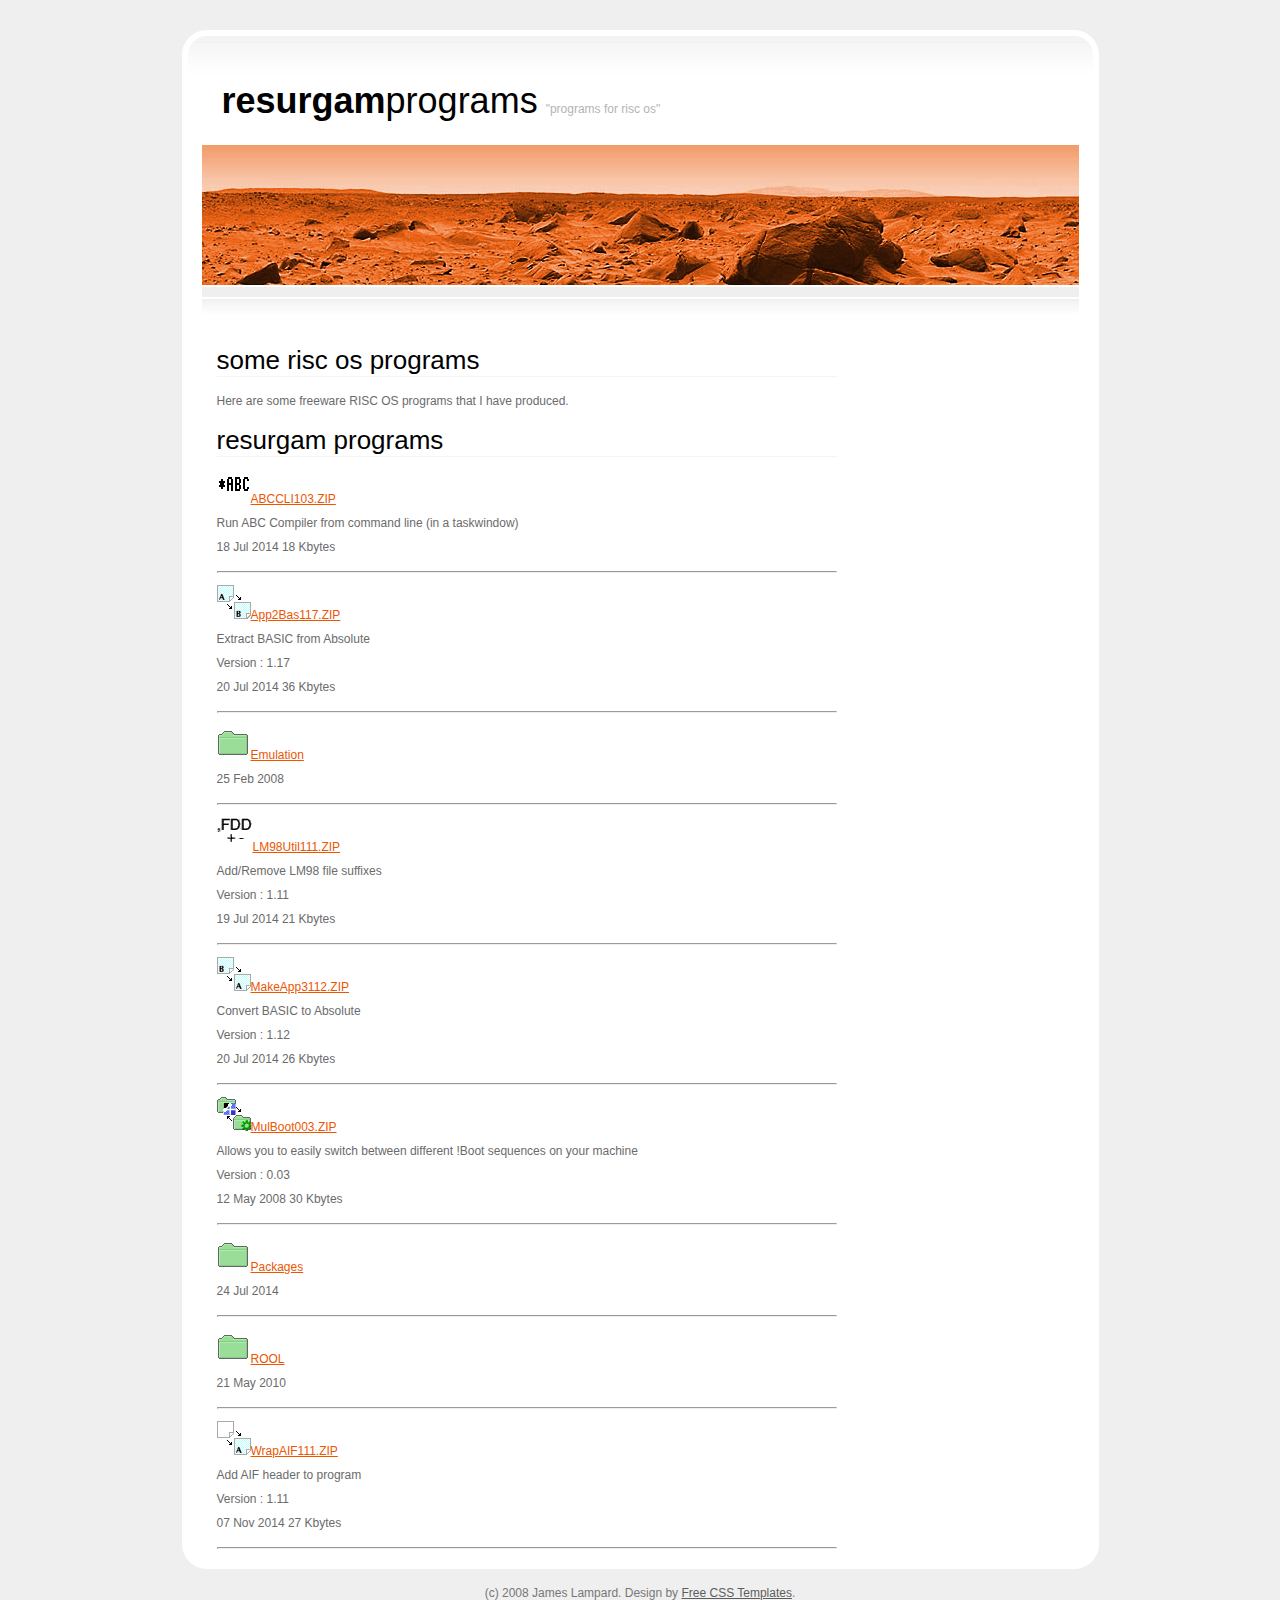
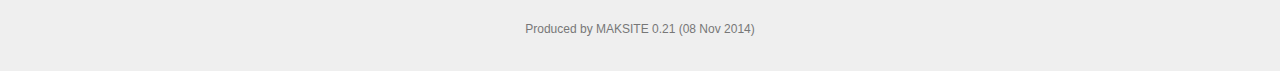
==== commit 3197ee21: "Add links to parent directories" ====
--- a/index.html
+++ b/index.html
@@ -1,2 +1,2 @@
 <!DOCTYPE html>
-<html lang="en"><head><meta charset="utf-8"><meta name="generator" content="MAKSITE 0.20 (28 Oct 2014) for RISC OS"><title>Resurgam programs for RISC OS</title><link rel="stylesheet" href="default.css"><link rel="shortcut icon" href ="favicon.ico" type="image/x-icon"></head><body><div id="header"><div id="logo"><h1><span><a href="index.html">Resurgam</a></span>Programs</h1><h2><a href="http://www.riscosopen.org/">&quot;Programs for RISC OS&quot;</a></h2></div><div id="menu"></div></div><div id="splash"><a href="index.html"><img src="images/img4.jpg" alt="Mars" width="877" height="140"></a></div><div id="content"><div id="colOne"><h2>Some RISC OS programs</h2><p></p><p>Here are some freeware RISC OS programs that I have produced.</p><h2>Resurgam Programs</h2><p><a href="ABCCLI103.ZIP"><img src="images/!abccli.png" alt="!abccli">ABCCLI103.ZIP</a><br>Run ABC Compiler from command line (in a taskwindow) <br>18 Jul 2014 18 Kbytes</p><hr><p><a href="App2Bas117.ZIP"><img src="images/!app2bas.png" alt="!app2bas">App2Bas117.ZIP</a><br>Extract BASIC from Absolute <br>Version : 1.17 <br>20 Jul 2014 36 Kbytes</p><hr><p><a href="Emulation/index.html"><img src="images/directory.png" alt="directory">Emulation</a><br>25 Feb 2008</p><hr><p><a href="LM98Util111.ZIP"><img src="images/!lm98util.png" alt="!lm98util">LM98Util111.ZIP</a><br>Add/Remove LM98 file suffixes <br>Version : 1.11 <br>19 Jul 2014 21 Kbytes</p><hr><p><a href="MakeApp3112.ZIP"><img src="images/!makeapp3.png" alt="!makeapp3">MakeApp3112.ZIP</a><br>Convert BASIC to Absolute <br>Version : 1.12 <br>20 Jul 2014 26 Kbytes</p><hr><p><a href="MulBoot003.ZIP"><img src="images/!mulboot.png" alt="!mulboot">MulBoot003.ZIP</a><br>Allows you to easily switch between different !Boot sequences on your machine <br>Version : 0.03 <br>12 May 2008 30 Kbytes</p><hr><p><a href="Packages/index.html"><img src="images/directory.png" alt="directory">Packages</a><br>24 Jul 2014</p><hr><p><a href="ROOL/index.html"><img src="images/directory.png" alt="directory">ROOL</a><br>21 May 2010</p><hr><p><a href="WrapAIF111.ZIP"><img src="images/!wrapaif.png" alt="!wrapaif">WrapAIF111.ZIP</a><br>Add AIF header to program <br>Version : 1.11 <br>07 Nov 2014 27 Kbytes</p><hr></div><div id="colTwo"></div><div style="clear: both;">&nbsp;</div></div><div id="footer"><p>(c) 2008 James Lampard. Design by <a href="http://www.freecsstemplates.org/">Free CSS Templates</a>.</p><p>Produced by MAKSITE 0.20 (28 Oct 2014)</p></div></body></html>+<html lang="en"><head><meta charset="utf-8"><meta name="generator" content="MAKSITE 0.21 (08 Nov 2014) for RISC OS"><title>Resurgam programs for RISC OS</title><link rel="stylesheet" href="default.css"><link rel="shortcut icon" href ="favicon.ico" type="image/x-icon"></head><body><div id="header"><div id="logo"><h1><span><a href="index.html">Resurgam</a></span>Programs</h1><h2><a href="http://www.riscosopen.org/">&quot;Programs for RISC OS&quot;</a></h2></div><div id="menu"></div></div><div id="splash"><a href="index.html"><img src="images/img4.jpg" alt="Mars" width="877" height="140"></a></div><div id="content"><div id="colOne"><h2>Some RISC OS programs</h2><p></p><p>Here are some freeware RISC OS programs that I have produced.</p><h2>Resurgam Programs</h2><p><a href="ABCCLI103.ZIP"><img src="images/!abccli.png" alt="!abccli">ABCCLI103.ZIP</a><br>Run ABC Compiler from command line (in a taskwindow) <br>18 Jul 2014 18 Kbytes</p><hr><p><a href="App2Bas117.ZIP"><img src="images/!app2bas.png" alt="!app2bas">App2Bas117.ZIP</a><br>Extract BASIC from Absolute <br>Version : 1.17 <br>20 Jul 2014 36 Kbytes</p><hr><p><a href="Emulation/index.html"><img src="images/directory.png" alt="directory">Emulation</a><br>25 Feb 2008</p><hr><p><a href="LM98Util111.ZIP"><img src="images/!lm98util.png" alt="!lm98util">LM98Util111.ZIP</a><br>Add/Remove LM98 file suffixes <br>Version : 1.11 <br>19 Jul 2014 21 Kbytes</p><hr><p><a href="MakeApp3112.ZIP"><img src="images/!makeapp3.png" alt="!makeapp3">MakeApp3112.ZIP</a><br>Convert BASIC to Absolute <br>Version : 1.12 <br>20 Jul 2014 26 Kbytes</p><hr><p><a href="MulBoot003.ZIP"><img src="images/!mulboot.png" alt="!mulboot">MulBoot003.ZIP</a><br>Allows you to easily switch between different !Boot sequences on your machine <br>Version : 0.03 <br>12 May 2008 30 Kbytes</p><hr><p><a href="Packages/index.html"><img src="images/directory.png" alt="directory">Packages</a><br>24 Jul 2014</p><hr><p><a href="ROOL/index.html"><img src="images/directory.png" alt="directory">ROOL</a><br>21 May 2010</p><hr><p><a href="WrapAIF111.ZIP"><img src="images/!wrapaif.png" alt="!wrapaif">WrapAIF111.ZIP</a><br>Add AIF header to program <br>Version : 1.11 <br>07 Nov 2014 27 Kbytes</p><hr></div><div id="colTwo"></div><div style="clear: both;">&nbsp;</div></div><div id="footer"><p>(c) 2008 James Lampard. Design by <a href="http://www.freecsstemplates.org/">Free CSS Templates</a>.</p><p>Produced by MAKSITE 0.21 (08 Nov 2014)</p></div></body></html>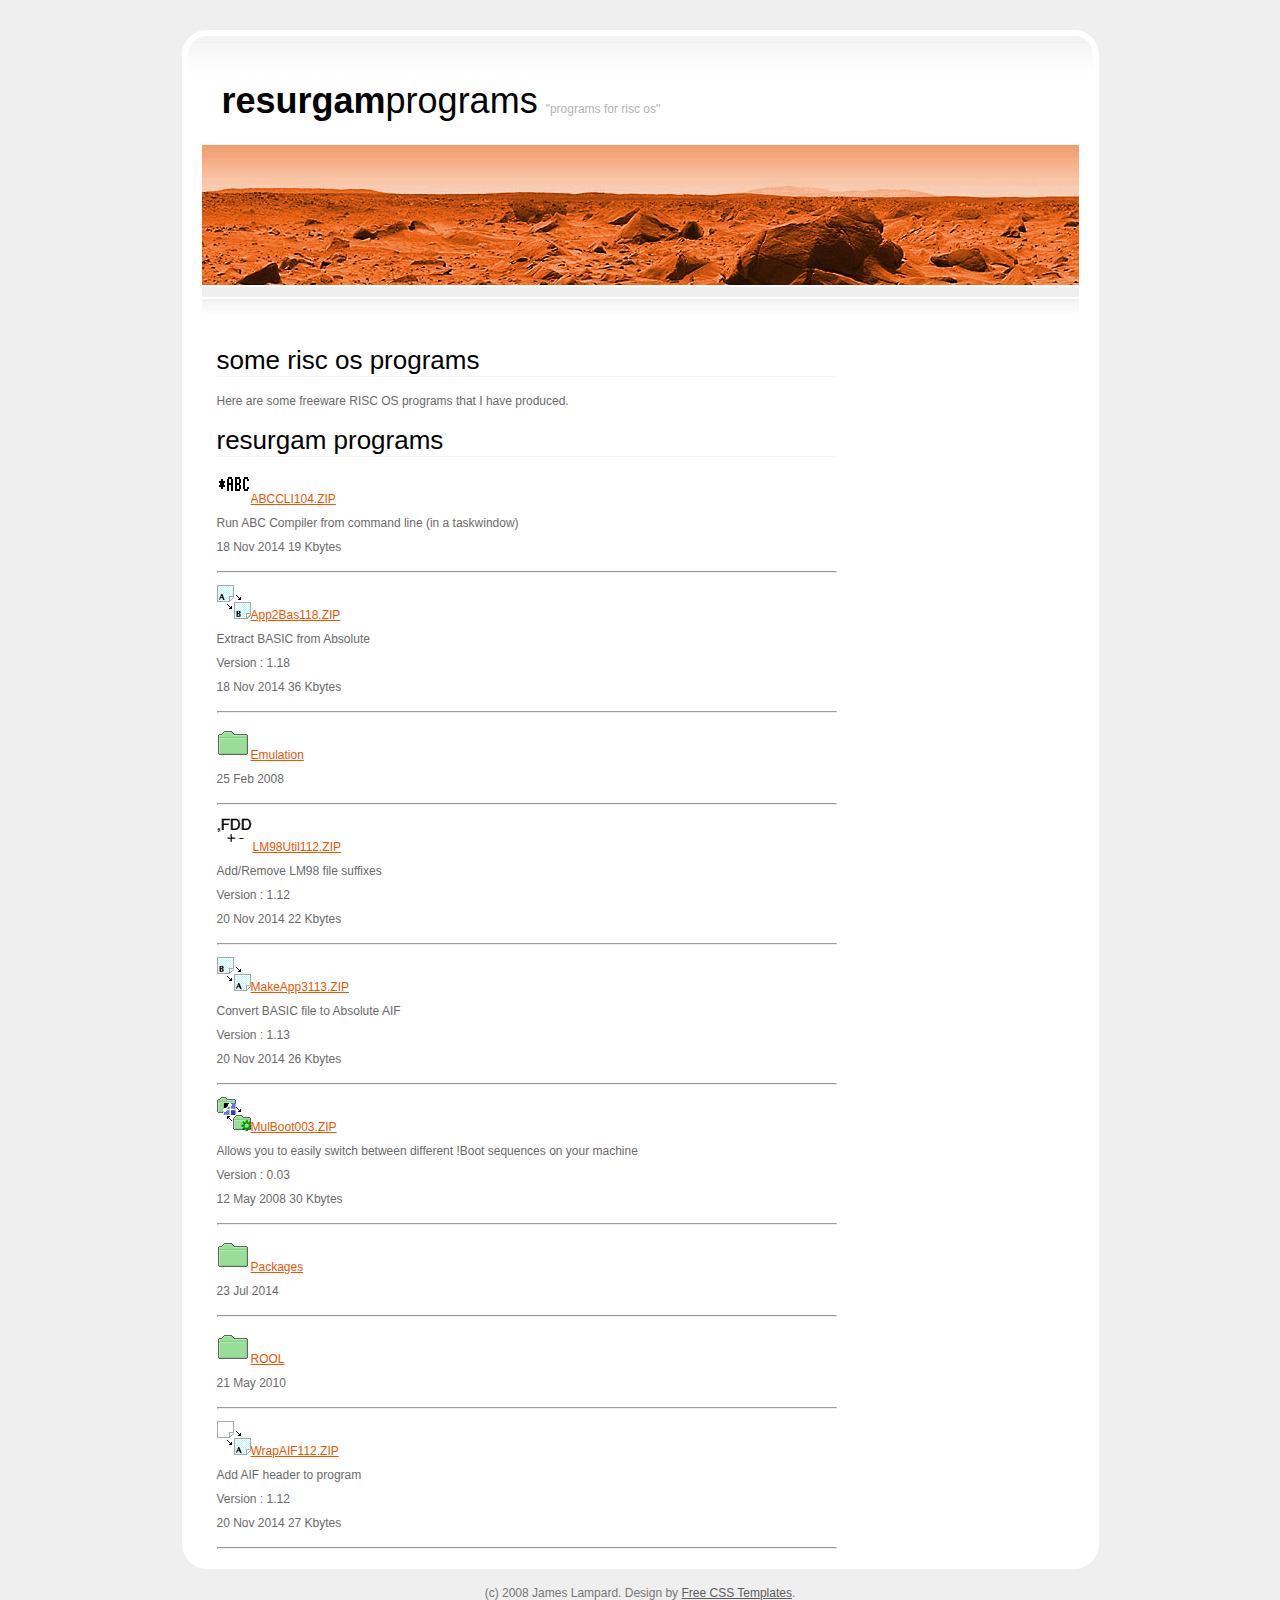
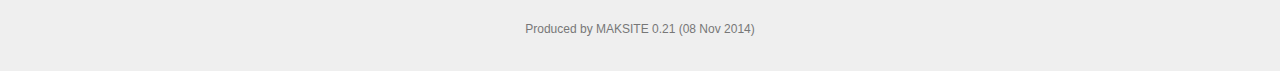
==== commit 3646aad4: "New versions, improved package list" ====
--- a/index.html
+++ b/index.html
@@ -1,2 +1,2 @@
 <!DOCTYPE html>
-<html lang="en"><head><meta charset="utf-8"><meta name="generator" content="MAKSITE 0.21 (08 Nov 2014) for RISC OS"><title>Resurgam programs for RISC OS</title><link rel="stylesheet" href="default.css"><link rel="shortcut icon" href ="favicon.ico" type="image/x-icon"></head><body><div id="header"><div id="logo"><h1><span><a href="index.html">Resurgam</a></span>Programs</h1><h2><a href="http://www.riscosopen.org/">&quot;Programs for RISC OS&quot;</a></h2></div><div id="menu"></div></div><div id="splash"><a href="index.html"><img src="images/img4.jpg" alt="Mars" width="877" height="140"></a></div><div id="content"><div id="colOne"><h2>Some RISC OS programs</h2><p></p><p>Here are some freeware RISC OS programs that I have produced.</p><h2>Resurgam Programs</h2><p><a href="ABCCLI103.ZIP"><img src="images/!abccli.png" alt="!abccli">ABCCLI103.ZIP</a><br>Run ABC Compiler from command line (in a taskwindow) <br>18 Jul 2014 18 Kbytes</p><hr><p><a href="App2Bas117.ZIP"><img src="images/!app2bas.png" alt="!app2bas">App2Bas117.ZIP</a><br>Extract BASIC from Absolute <br>Version : 1.17 <br>20 Jul 2014 36 Kbytes</p><hr><p><a href="Emulation/index.html"><img src="images/directory.png" alt="directory">Emulation</a><br>25 Feb 2008</p><hr><p><a href="LM98Util111.ZIP"><img src="images/!lm98util.png" alt="!lm98util">LM98Util111.ZIP</a><br>Add/Remove LM98 file suffixes <br>Version : 1.11 <br>19 Jul 2014 21 Kbytes</p><hr><p><a href="MakeApp3112.ZIP"><img src="images/!makeapp3.png" alt="!makeapp3">MakeApp3112.ZIP</a><br>Convert BASIC to Absolute <br>Version : 1.12 <br>20 Jul 2014 26 Kbytes</p><hr><p><a href="MulBoot003.ZIP"><img src="images/!mulboot.png" alt="!mulboot">MulBoot003.ZIP</a><br>Allows you to easily switch between different !Boot sequences on your machine <br>Version : 0.03 <br>12 May 2008 30 Kbytes</p><hr><p><a href="Packages/index.html"><img src="images/directory.png" alt="directory">Packages</a><br>24 Jul 2014</p><hr><p><a href="ROOL/index.html"><img src="images/directory.png" alt="directory">ROOL</a><br>21 May 2010</p><hr><p><a href="WrapAIF111.ZIP"><img src="images/!wrapaif.png" alt="!wrapaif">WrapAIF111.ZIP</a><br>Add AIF header to program <br>Version : 1.11 <br>07 Nov 2014 27 Kbytes</p><hr></div><div id="colTwo"></div><div style="clear: both;">&nbsp;</div></div><div id="footer"><p>(c) 2008 James Lampard. Design by <a href="http://www.freecsstemplates.org/">Free CSS Templates</a>.</p><p>Produced by MAKSITE 0.21 (08 Nov 2014)</p></div></body></html>+<html lang="en"><head><meta charset="utf-8"><meta name="generator" content="MAKSITE 0.21 (08 Nov 2014) for RISC OS"><title>Resurgam programs for RISC OS</title><link rel="stylesheet" href="default.css"><link rel="shortcut icon" href ="favicon.ico" type="image/x-icon"></head><body><div id="header"><div id="logo"><h1><span><a href="index.html">Resurgam</a></span>Programs</h1><h2><a href="http://www.riscosopen.org/">&quot;Programs for RISC OS&quot;</a></h2></div><div id="menu"></div></div><div id="splash"><a href="index.html"><img src="images/img4.jpg" alt="Mars" width="877" height="140"></a></div><div id="content"><div id="colOne"><h2>Some RISC OS programs</h2><p></p><p>Here are some freeware RISC OS programs that I have produced.</p><h2>Resurgam Programs</h2><p><a href="ABCCLI104.ZIP"><img src="images/!abccli.png" alt="!abccli">ABCCLI104.ZIP</a><br>Run ABC Compiler from command line (in a taskwindow) <br>18 Nov 2014 19 Kbytes</p><hr><p><a href="App2Bas118.ZIP"><img src="images/!app2bas.png" alt="!app2bas">App2Bas118.ZIP</a><br>Extract BASIC from Absolute <br>Version : 1.18 <br>18 Nov 2014 36 Kbytes</p><hr><p><a href="Emulation/index.html"><img src="images/directory.png" alt="directory">Emulation</a><br>25 Feb 2008</p><hr><p><a href="LM98Util112.ZIP"><img src="images/!lm98util.png" alt="!lm98util">LM98Util112.ZIP</a><br>Add/Remove LM98 file suffixes <br>Version : 1.12 <br>20 Nov 2014 22 Kbytes</p><hr><p><a href="MakeApp3113.ZIP"><img src="images/!makeapp3.png" alt="!makeapp3">MakeApp3113.ZIP</a><br>Convert BASIC file to Absolute AIF <br>Version : 1.13 <br>20 Nov 2014 26 Kbytes</p><hr><p><a href="MulBoot003.ZIP"><img src="images/!mulboot.png" alt="!mulboot">MulBoot003.ZIP</a><br>Allows you to easily switch between different !Boot sequences on your machine <br>Version : 0.03 <br>12 May 2008 30 Kbytes</p><hr><p><a href="Packages/index.html"><img src="images/directory.png" alt="directory">Packages</a><br>23 Jul 2014</p><hr><p><a href="ROOL/index.html"><img src="images/directory.png" alt="directory">ROOL</a><br>21 May 2010</p><hr><p><a href="WrapAIF112.ZIP"><img src="images/!wrapaif.png" alt="!wrapaif">WrapAIF112.ZIP</a><br>Add AIF header to program <br>Version : 1.12 <br>20 Nov 2014 27 Kbytes</p><hr></div><div id="colTwo"></div><div style="clear: both;">&nbsp;</div></div><div id="footer"><p>(c) 2008 James Lampard. Design by <a href="http://www.freecsstemplates.org/">Free CSS Templates</a>.</p><p>Produced by MAKSITE 0.21 (08 Nov 2014)</p></div></body></html>